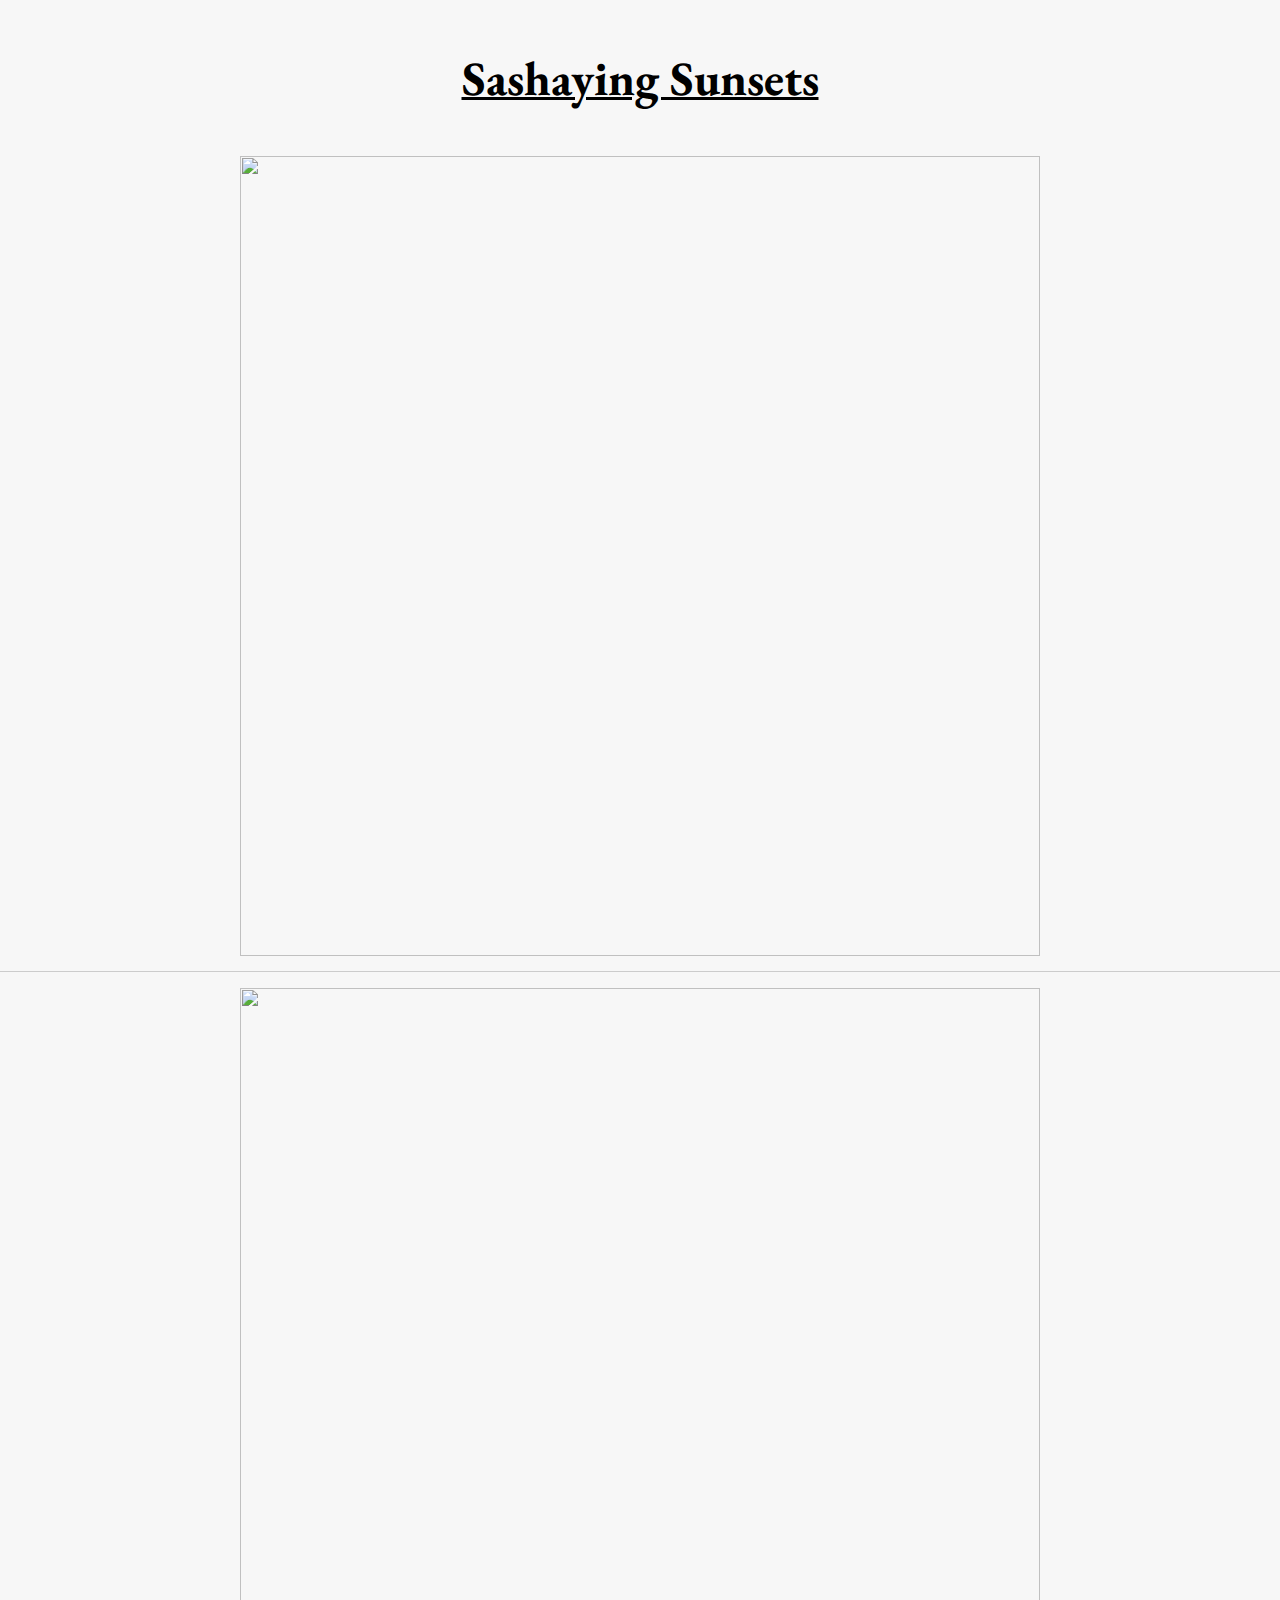
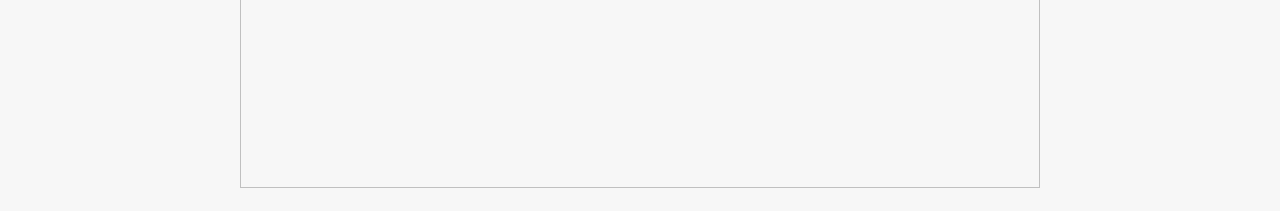
==== index.html @ 6aeb483f "pushit" ====
<!DOCTYPE html>
<html>
<title>SS</title>
<meta charset="UTF-8">
<meta name="viewport" content="width=device-width, initial-scale=1">
<link rel="stylesheet" href="w3.css">
<link rel="stylesheet" href="https://fonts.googleapis.com/css?family=EB Garamond">
<style>
body,h1,h2,h3,h4,h5 {font-family: "EB Garamond", sans-serif}
</style>
<!--
<body class="w3-light-grey">
-->
<body style="background-color:#f7f7f7 ;">


<!-- w3-content defines a container for fixed size centered content,
and is wrapped around the whole page content, except for the footer in this example -->
<div class="w3-content" style="max-width:1400px">

<!-- Header -->
<header class="w3-container w3-center w3-padding-32">
  <h1><b><a href="index.html"><font size = "60" color="#000000">Sashaying Sunsets</font></a></b></h1>
</header>


<!-- Grid -->
<div class="w3-row">

  <img src="/images/post1.png" style="width:800px;height:800px;" class="center" >
  <hr/>
  <img src="/images/post2.png" style="width:800px;height:800px;" class="center" >


<!-- END Introduction Menu -->

</div>

<!-- END GRID -->
</div><br>

<!-- END w3-content -->
</div>



</body>
</html>
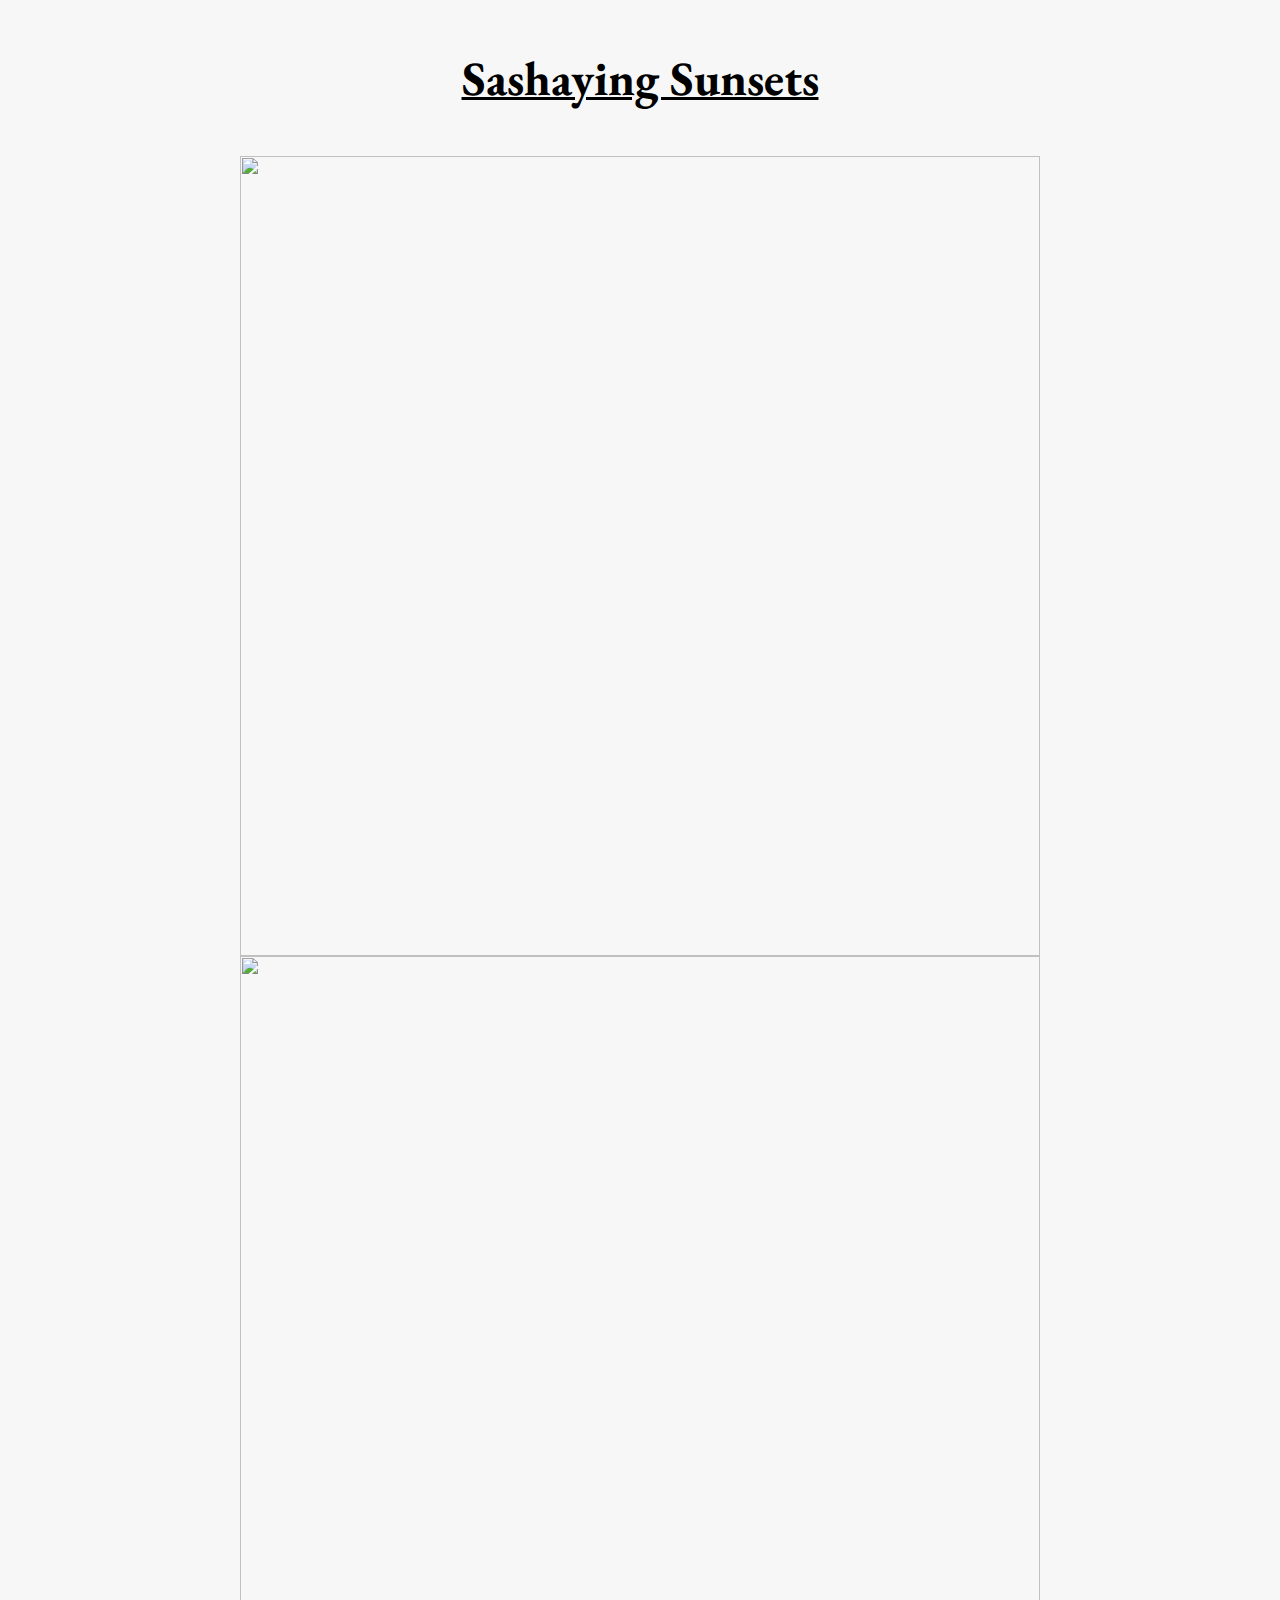
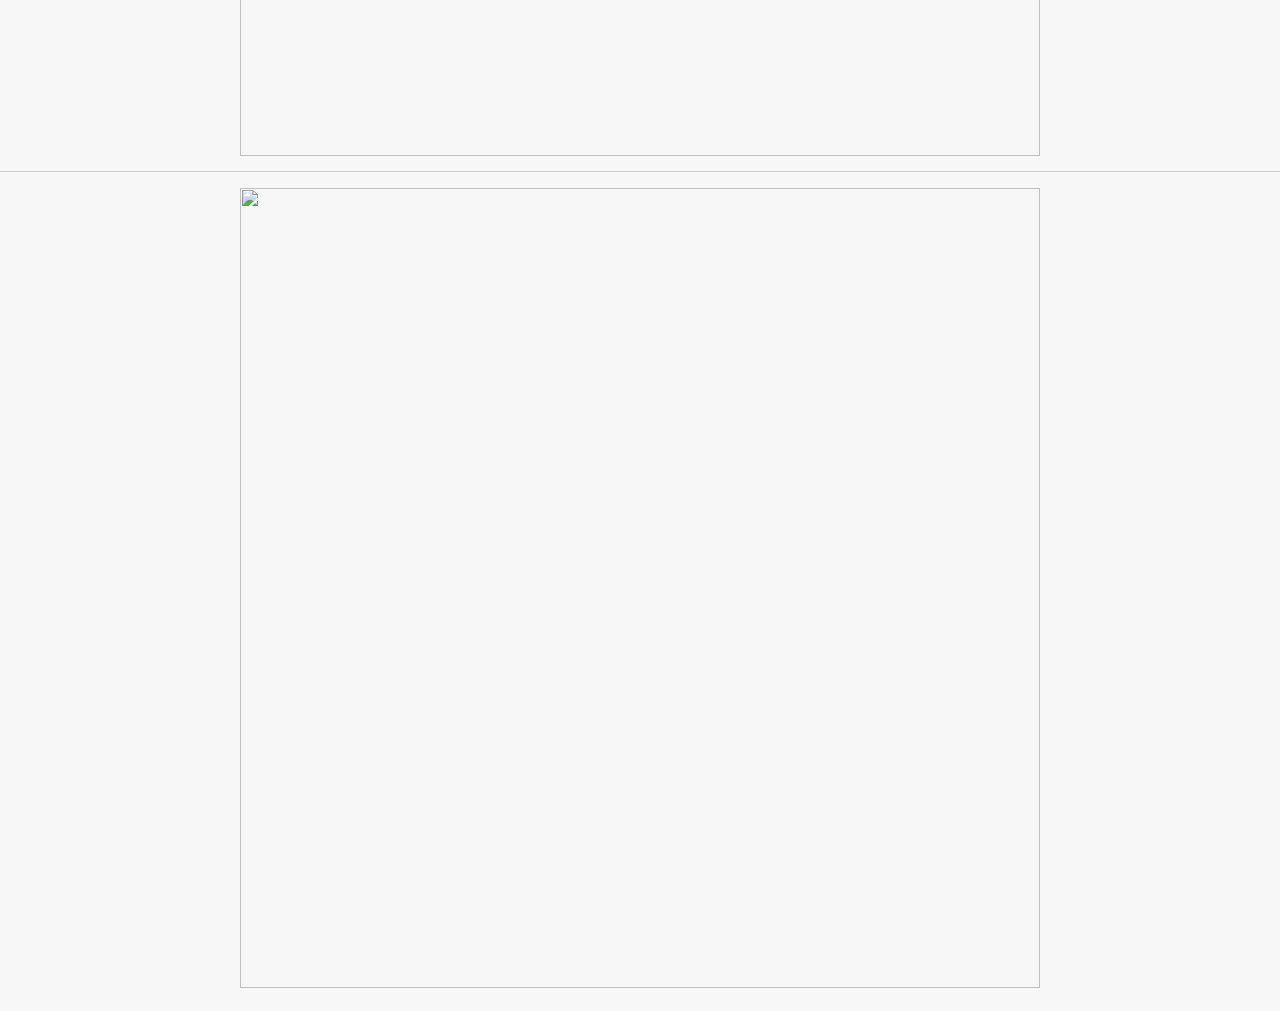
==== commit 1694cb0f: "push" ====
--- a/index.html
+++ b/index.html
@@ -26,11 +26,16 @@
 
 <!-- Grid -->
 <div class="w3-row">
-
+  <a href="PharmaceuticalBeats.html.html">
+  <img src="/images/post3.png" style="width:800px;height:800px;" class="center" >
+  </a>
+  <a href="ALessoninPatience.html">
   <img src="/images/post1.png" style="width:800px;height:800px;" class="center" >
+  </a>
   <hr/>
+  <a href="IllBeLongGone.html">
   <img src="/images/post2.png" style="width:800px;height:800px;" class="center" >
-
+  </a>
 
 <!-- END Introduction Menu -->
 
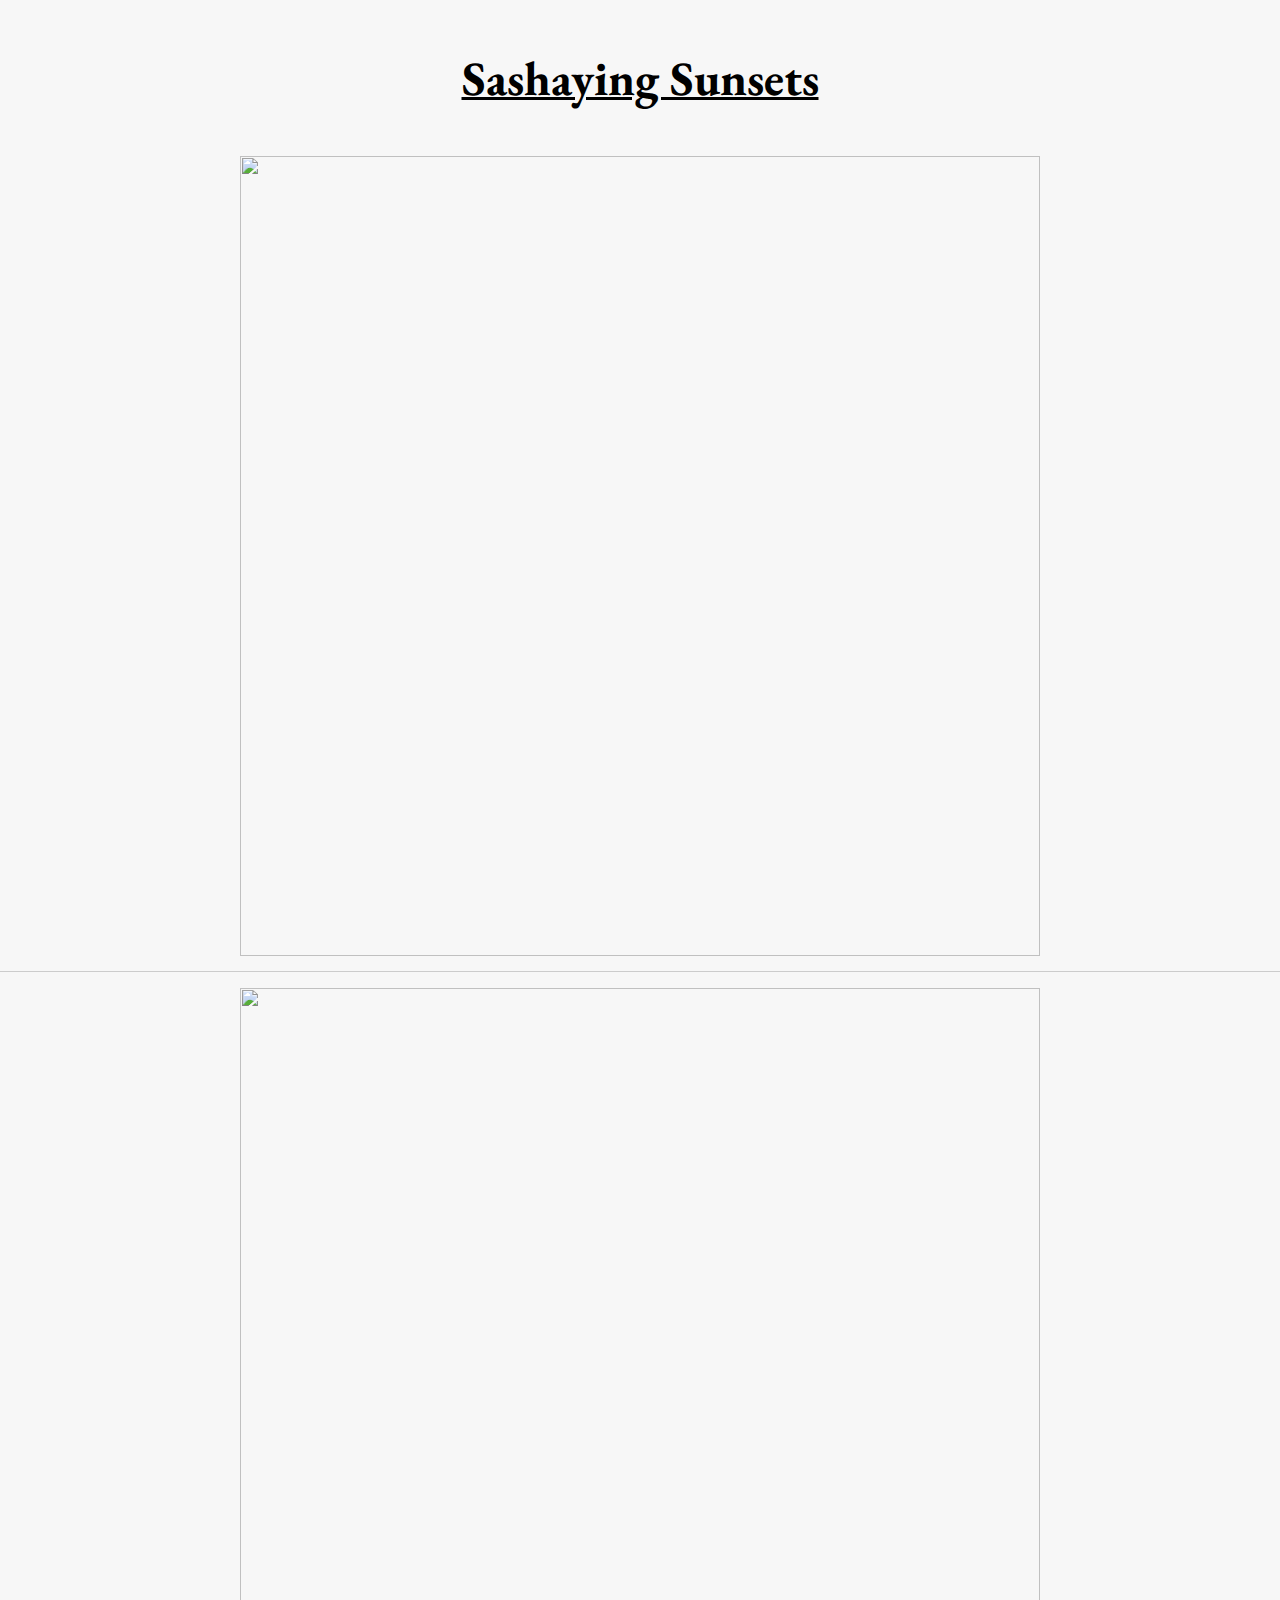
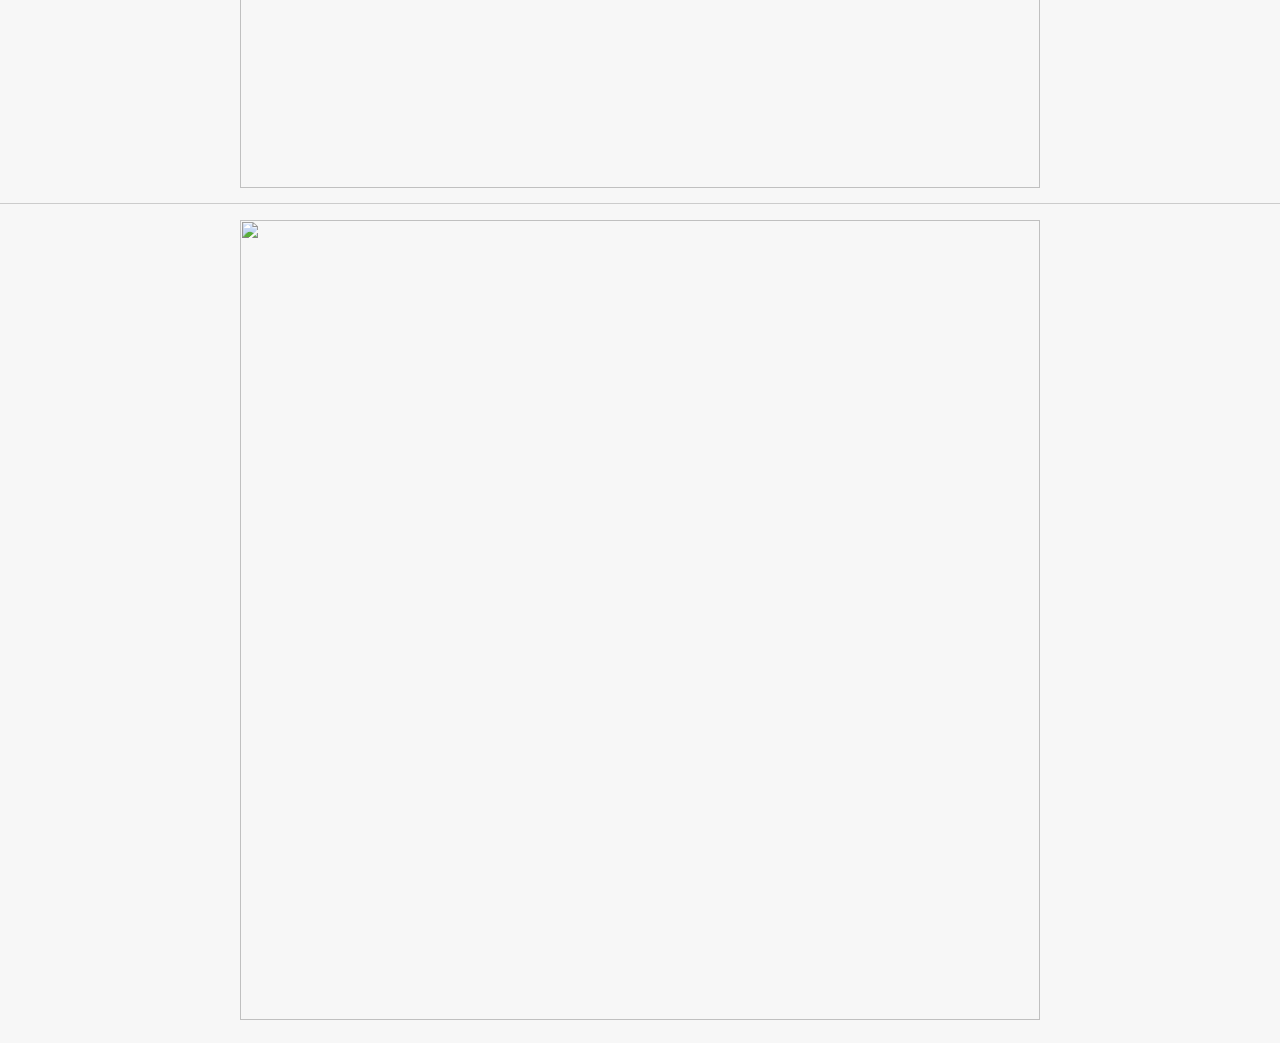
==== commit 5da2fbf4: "Update index.html" ====
--- a/index.html
+++ b/index.html
@@ -29,6 +29,7 @@
   <a href="PharmaceuticalBeats.html.html">
   <img src="/images/post3.png" style="width:800px;height:800px;" class="center" >
   </a>
+  <hr/>
   <a href="ALessoninPatience.html">
   <img src="/images/post1.png" style="width:800px;height:800px;" class="center" >
   </a>
